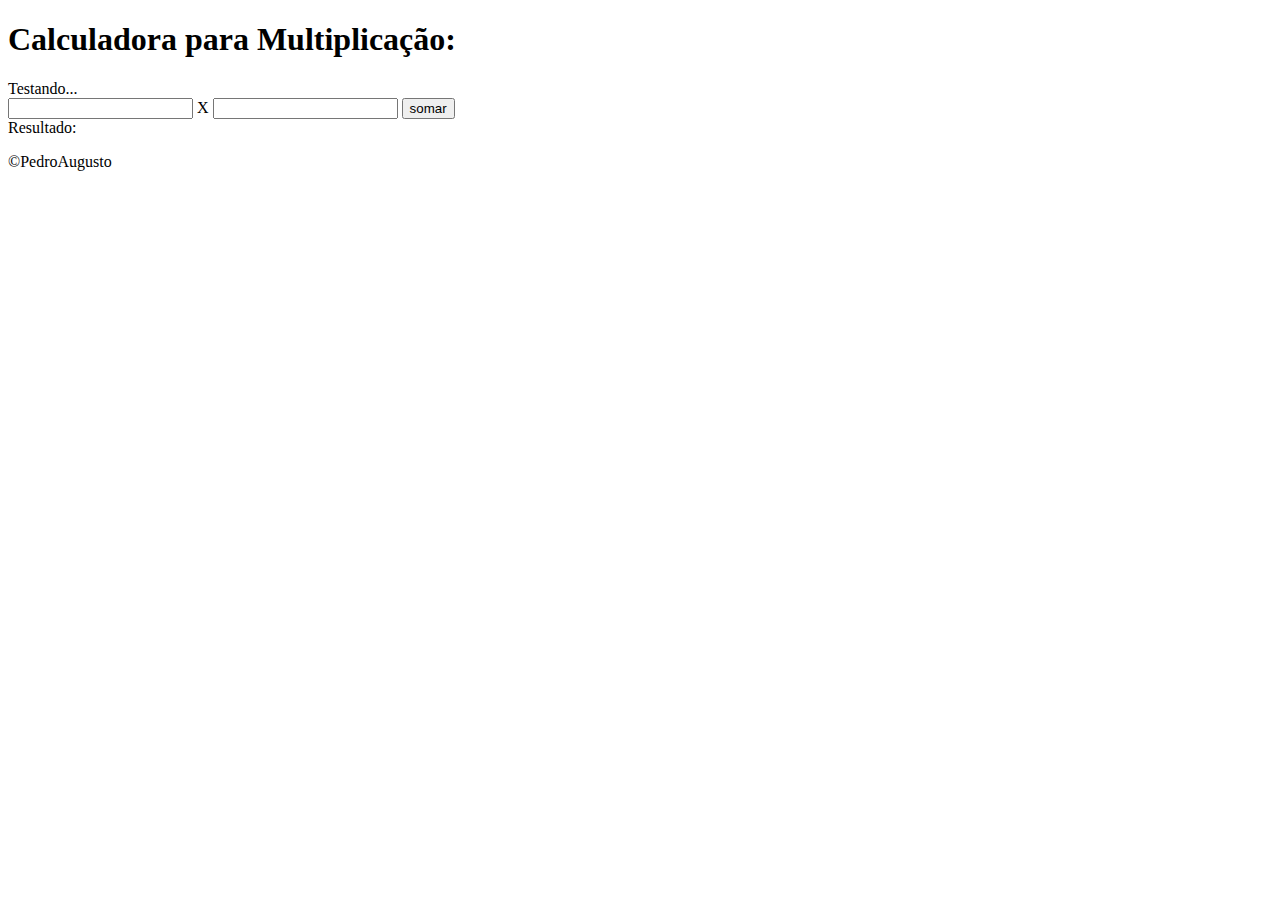
==== ex1.html @ 1e5191e7 "Create ex1.html" ====
<!DOCTYPE html>
<html lang="pt-BR">
<head>
    <meta charset="UTF-8">
    <meta http-equiv="X-UA-Compatible" content="IE=edge">
    <meta name="viewport" content="width=device-width, initial-scale=1.0">
    <title>Modelo de Exercício</title>
    <link rel="stylesheet" href="estilo.css">
</head>
<body>
    <header>
    <h1>Calculadora para Multiplicação:</h1>
    </header>
    <section>
    <div>
        Testando...
    </div>
    <div>
        <input type="number" name="txtn1" id="txtn1"> X
        <input type="number" name="txtn2" id="txtn2">
        <input type="button" value="somar" onclick="somar()">
        <div id="res">Resultado:</div>
    </div>
    </section>
    <footer>
     <p>&copy;PedroAugusto</p>
    </footer>
    <script src="script.JS"></script>
    
</body>
</html>
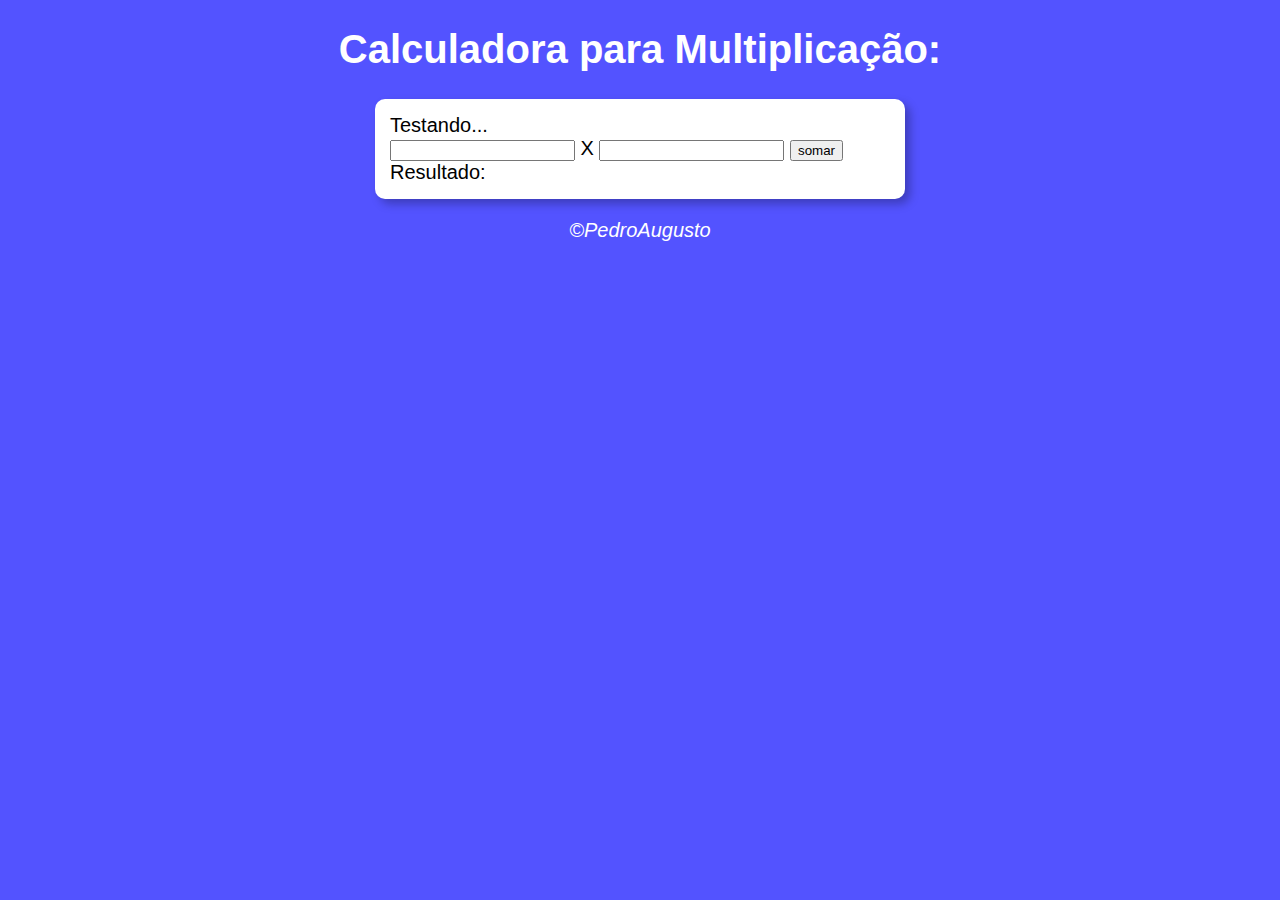
==== commit c4cf6eab: "Update ex1.html" ====
--- a/ex1.html
+++ b/ex1.html
@@ -5,7 +5,7 @@
     <meta http-equiv="X-UA-Compatible" content="IE=edge">
     <meta name="viewport" content="width=device-width, initial-scale=1.0">
     <title>Modelo de Exercício</title>
-    <link rel="stylesheet" href="estilo.css">
+    <link rel="stylesheet" href="style.css">
 </head>
 <body>
     <header>
--- a/style.css
+++ b/style.css
@@ -0,0 +1,26 @@
+body {
+    background: #5353ff;
+    font: normal 15pt Arial;
+
+}
+
+header{
+    color: white;
+    text-align: center;
+
+}
+
+section {
+    background: white;
+    border-radius: 10px;
+    padding: 15px;
+    width: 500px;
+    margin: auto;
+    box-shadow: 5px 5px 10px  rgba(0, 0, 0, 0.269);
+}
+
+footer{
+    color: white;
+    text-align: center;
+    font-style: italic;
+}
